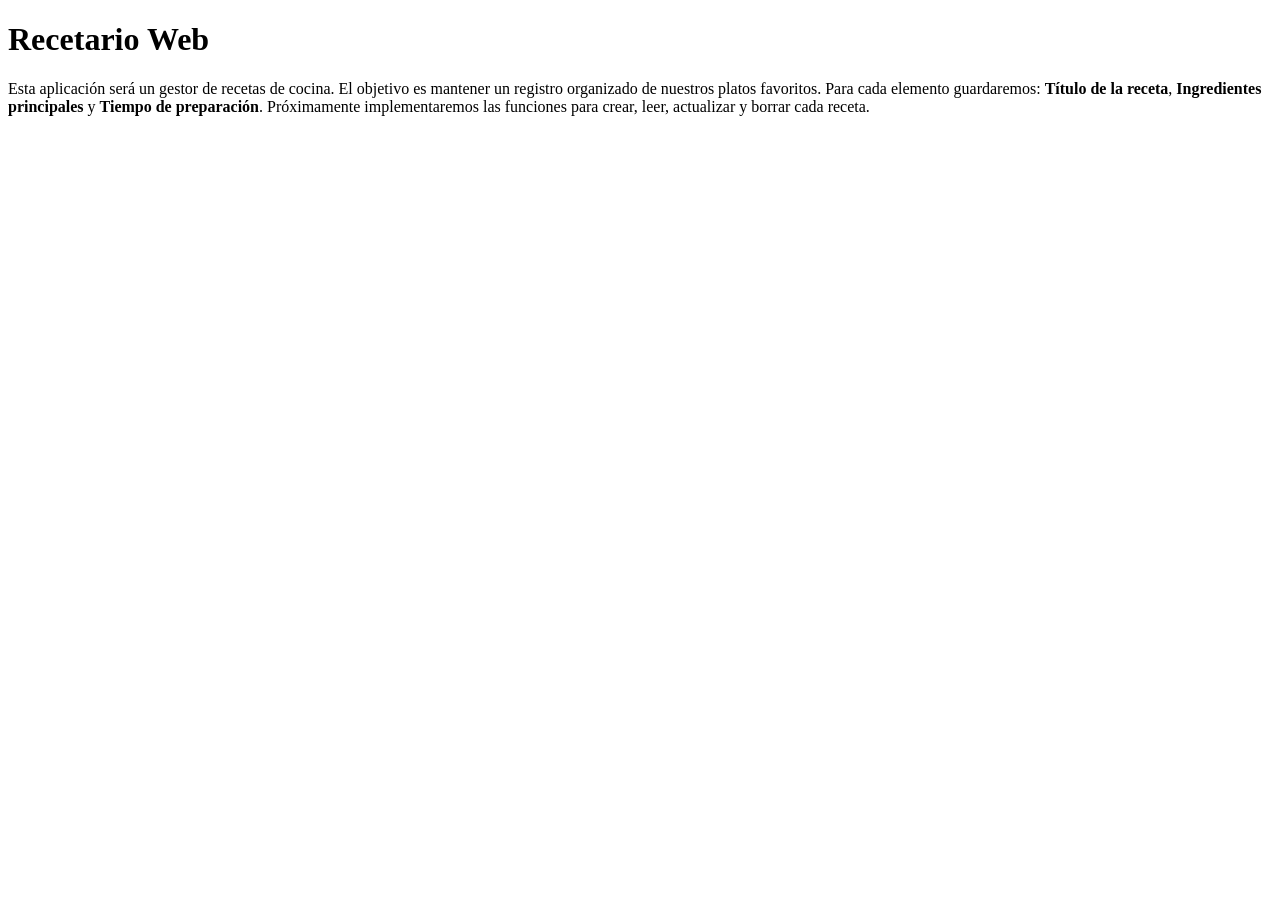
==== static/index.html @ 98a576f8 "Primer commit, subida de toda la estructura" ====
<!DOCTYPE html>
<html lang="es">
<head>
    <meta charset="UTF-8">
    <meta name="viewport" content="width=device-width, initial-scale=1.0">
    <title>Mi Primera Aplicación Web</title>
    <!-- Asegurate de que la ruta coincida con tu estructura -->
    <link rel="stylesheet" href="/css/estilos.css">
</head>
<body>
    <div class="contenedor">
        <h1>Recetario Web</h1>
        <p>
            Esta aplicación será un gestor de recetas de cocina. El objetivo es mantener un registro organizado de nuestros platos favoritos. 
            Para cada elemento guardaremos: <strong>Título de la receta</strong>, <strong>Ingredientes principales</strong> y <strong>Tiempo de preparación</strong>. 
            Próximamente implementaremos las funciones para crear, leer, actualizar y borrar cada receta.
        </p>
    </div>
</body>
</html>
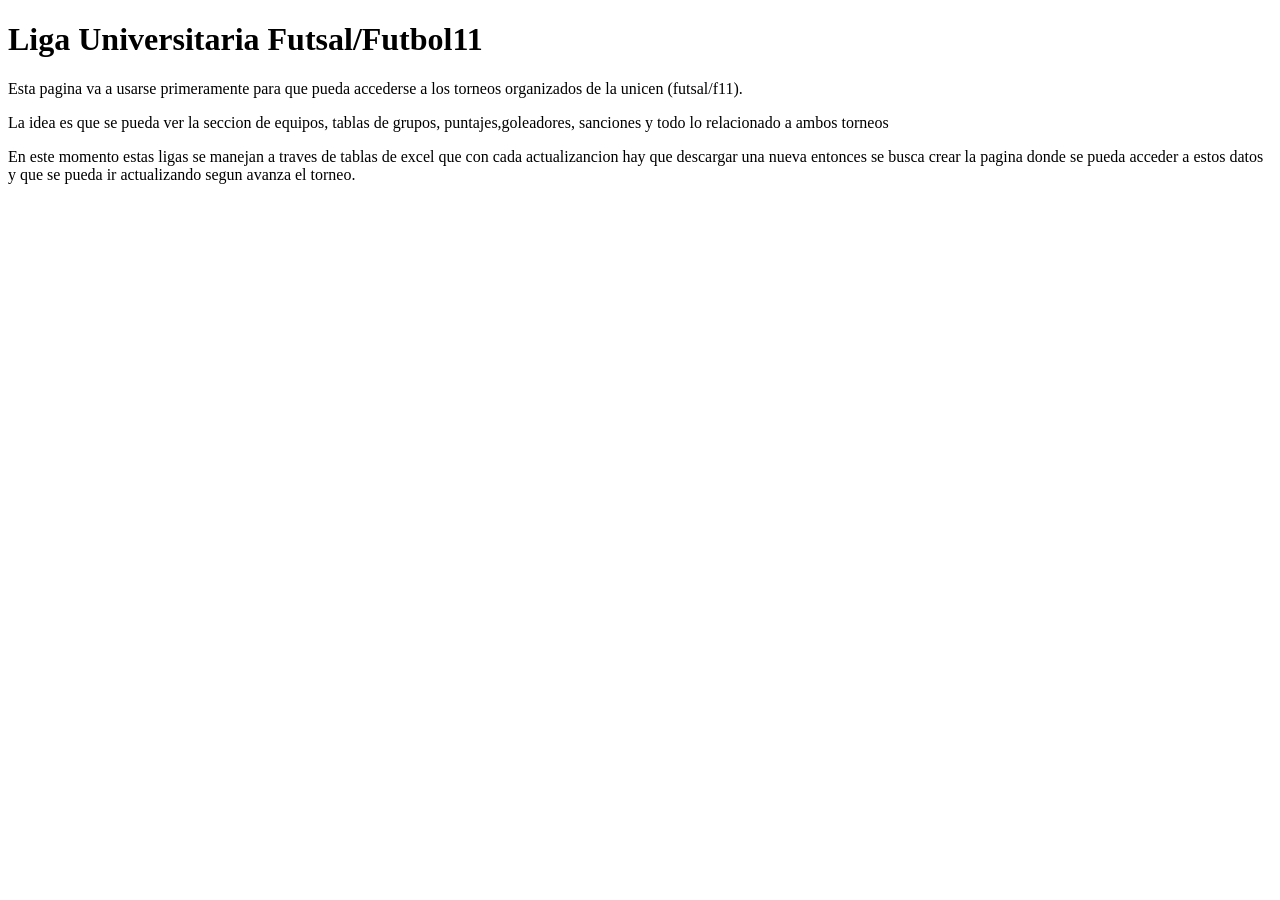
==== commit 347eb029: "entrega tp1" ====
--- a/static/index.html
+++ b/static/index.html
@@ -1,20 +1,13 @@
 <!DOCTYPE html>
-<html lang="es">
-<head>
-    <meta charset="UTF-8">
-    <meta name="viewport" content="width=device-width, initial-scale=1.0">
-    <title>Mi Primera Aplicación Web</title>
-    <!-- Asegurate de que la ruta coincida con tu estructura -->
-    <link rel="stylesheet" href="/css/estilos.css">
-</head>
+<html>
+<head><title>Inicio</title></head>
 <body>
-    <div class="contenedor">
-        <h1>Recetario Web</h1>
-        <p>
-            Esta aplicación será un gestor de recetas de cocina. El objetivo es mantener un registro organizado de nuestros platos favoritos. 
-            Para cada elemento guardaremos: <strong>Título de la receta</strong>, <strong>Ingredientes principales</strong> y <strong>Tiempo de preparación</strong>. 
-            Próximamente implementaremos las funciones para crear, leer, actualizar y borrar cada receta.
-        </p>
-    </div>
+  <h1>Liga Universitaria Futsal/Futbol11</h1>
+  <p>Esta pagina va a usarse primeramente para que pueda accederse a los torneos organizados de la unicen (futsal/f11).
+  </p>
+  <p>La idea es que se pueda ver la seccion de equipos, tablas de grupos, puntajes,goleadores, sanciones y todo lo relacionado a ambos torneos</p>
+  <p>En este momento estas ligas se manejan a traves de tablas de excel que con cada actualizancion hay que descargar una nueva entonces se busca crear
+    la pagina donde se pueda acceder a estos datos y que se pueda ir actualizando segun avanza el torneo.
+  </p>
 </body>
 </html>
